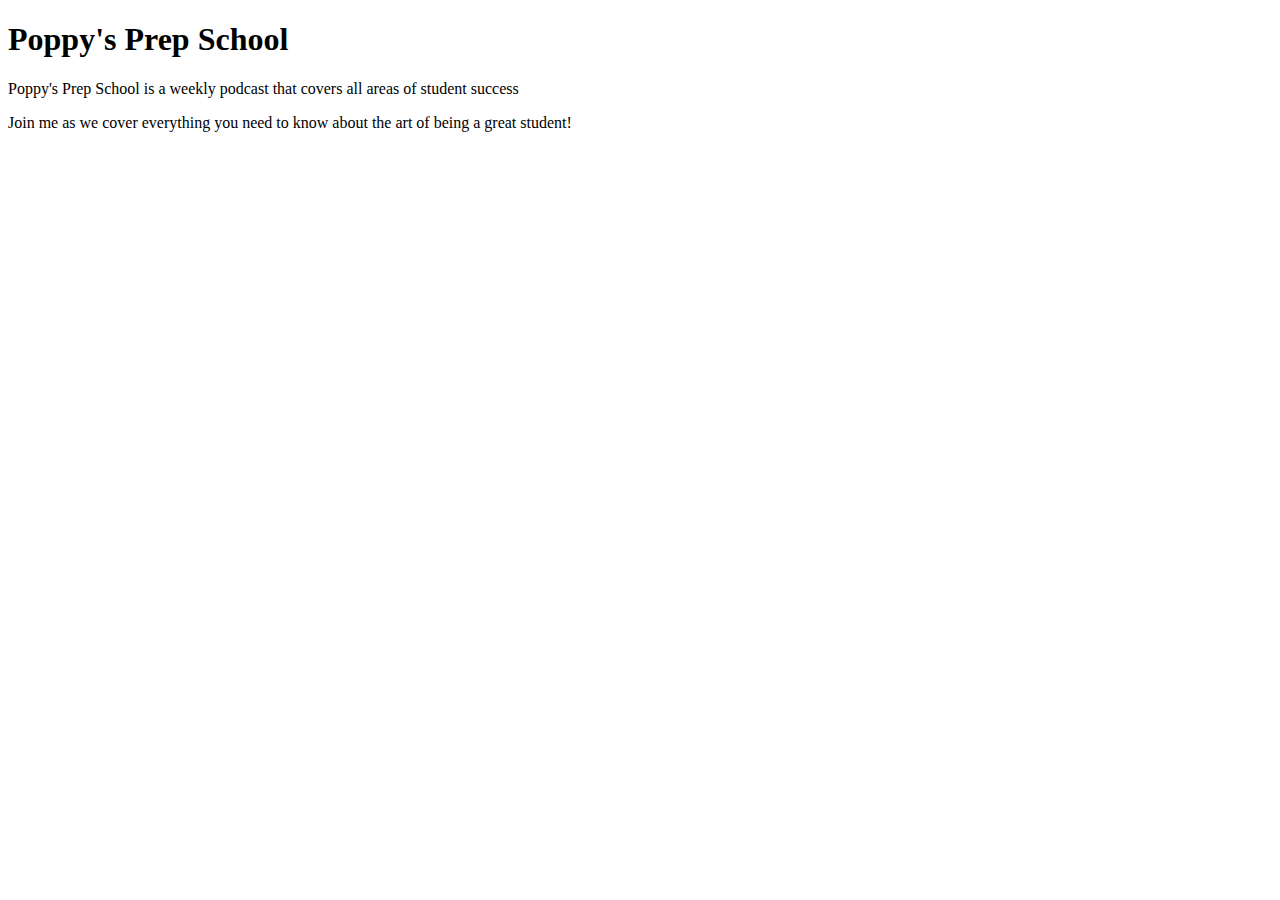
==== unit_1/index.html @ 2ba305a4 "Syncing my new repo!" ====
<!DOCTYPE html>

<html>
	<head>
		<title>Poppy's Prep School</title>
		<link rel="stylesheet" type="text/css" href="css/style.css">
	</head>
	<body>
		<h1>Poppy's Prep School</h1>
		<p>Poppy's Prep School is a weekly podcast that covers all areas of student success</p>
		<p>Join me as we cover everything you need to know about the art of being a great student!</p>

	</body>
</html>
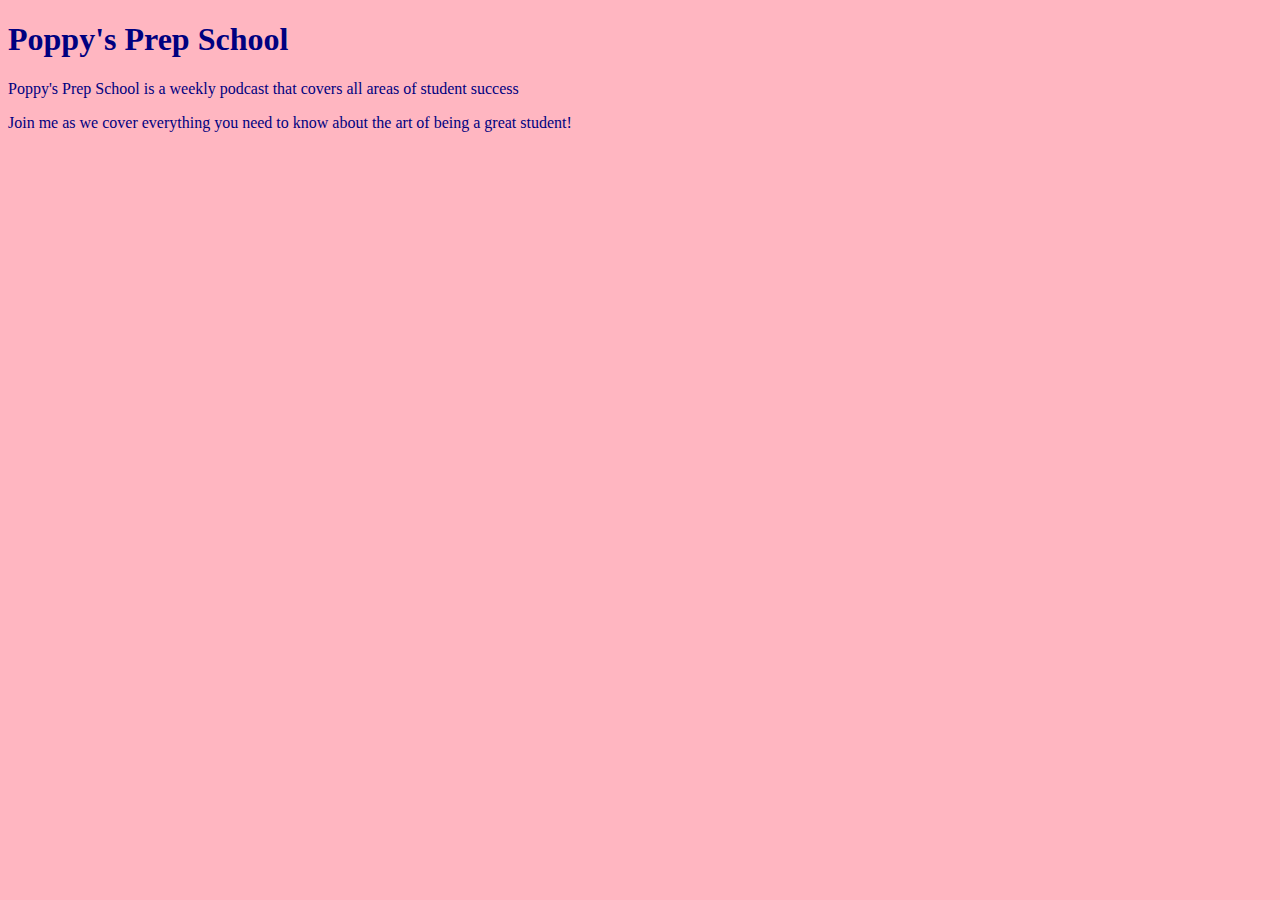
==== commit feba8612: "Updated Files" ====
--- a/unit_1/index.html
+++ b/unit_1/index.html
@@ -3,7 +3,7 @@
 <html>
 	<head>
 		<title>Poppy's Prep School</title>
-		<link rel="stylesheet" type="text/css" href="css/style.css">
+		<link rel="stylesheet" type="text/css" href="CSS1/style.css">
 	</head>
 	<body>
 		<h1>Poppy's Prep School</h1>
--- a/unit_1/CSS1/style.css
+++ b/unit_1/CSS1/style.css
@@ -0,0 +1,7 @@
+body {
+	background-color: #ffb6c1;
+}
+
+h1, p {
+	color: navy;
+}